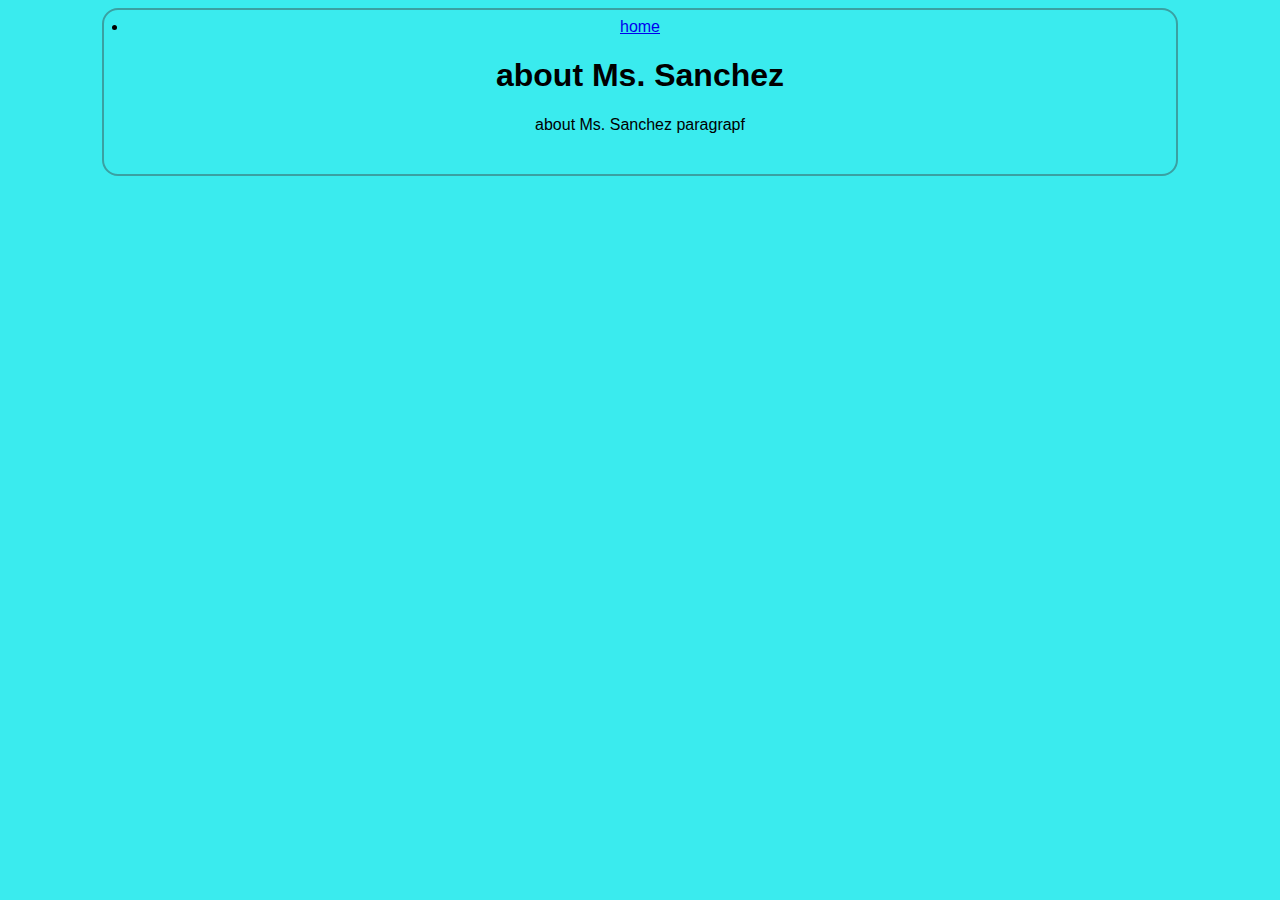
==== 1teachers.html @ 8892592f "initial" ====
<!DOCTYPE html >
<html>
<head>
<title align="center">about Ms. Sanchez</title>
<li align="center"><a href="homepage.html">home</a></li>
<link type="text/css" rel="stylesheet" href="stylesheet.css"/>
</head>
<body>
<h1 align="center">about Ms. Sanchez</h1>
<p align="center">about Ms. Sanchez paragrapf</p>
<ul>
</body>
</html>
---- stylesheet.css ----
body {
Background-color: rgb(58, 235, 238);
Border: 2px solid rgb(58, 160, 162);
Border-radius: 16px;
Font-family: sans-serif;
Margin-left: auto;
Margin-right: auto;
Max-width: 1024px;
Min-width: 256px;
Padding-top: 8px;
Padding-bottom: 24px;
Padding-left: 24px;
Padding-right: 24px;
}
<div class="topnav">
<a class="active" href="test.html">Home</a>
</div>
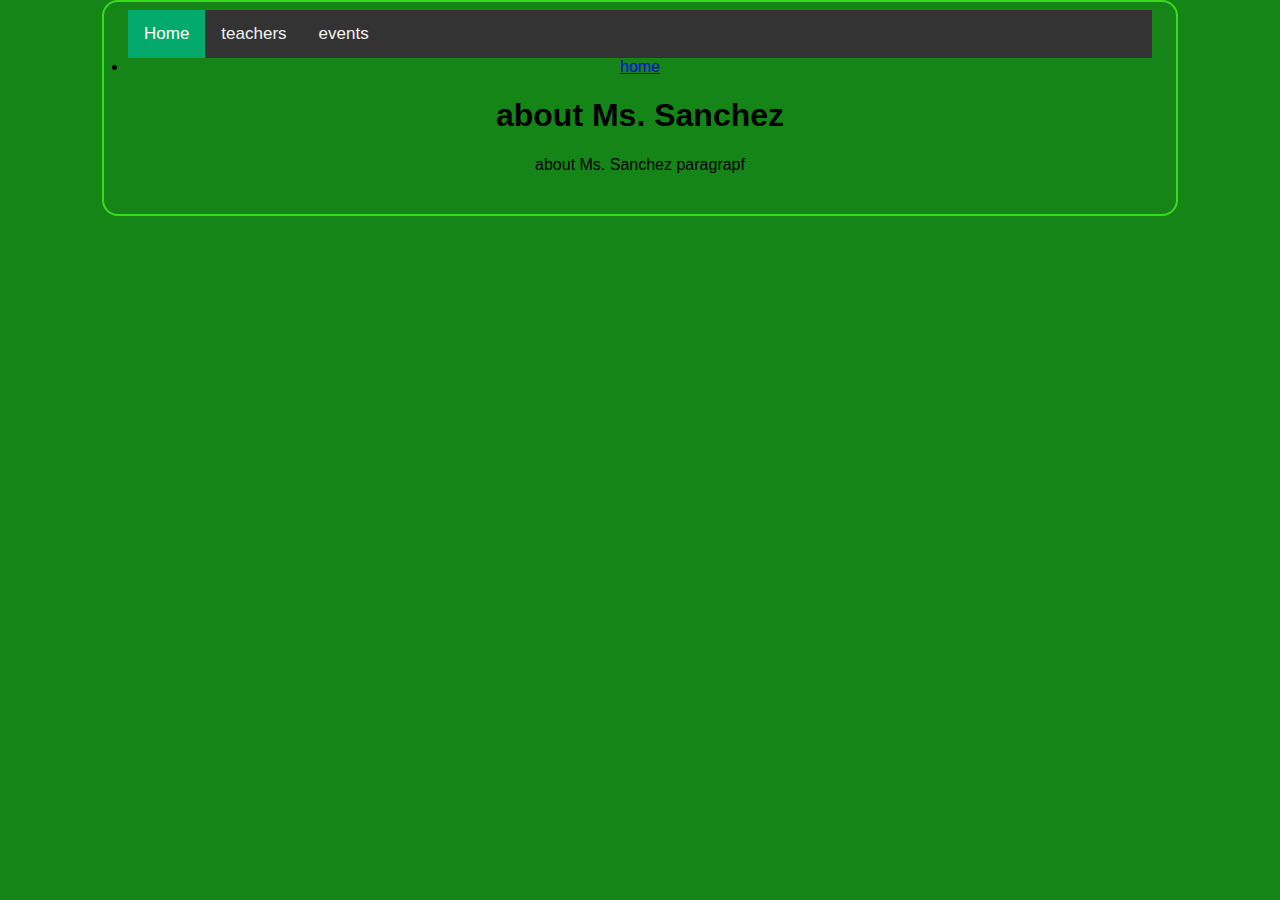
==== commit 01b9dc4c: "edve" ====
--- a/1teachers.html
+++ b/1teachers.html
@@ -1,8 +1,57 @@
 <!DOCTYPE html >
 <html>
 <head>
+    <!DOCTYPE html>
+<html>
+<head>
+<meta name="viewport" content="width=device-width, initial-scale=1">
+<style>
+body {
+  margin: 0;
+  font-family: Arial, Helvetica, sans-serif;
+}
+
+.topnav {
+  overflow: hidden;
+  background-color: #333;
+}
+
+.topnav a {
+  float: left;
+  color: #f2f2f2;
+  text-align: center;
+  padding: 14px 16px;
+  text-decoration: none;
+  font-size: 17px;
+}
+
+.topnav a:hover {
+  background-color: #ddd;
+  color: black;
+}
+
+.topnav a.active {
+  background-color: #04AA6D;
+  color: white;
+}
+</style>
+</head>
+<body>
+
+<div class="topnav">
+  <a class="active" href="index.html">Home</a>
+  <a href="test.html">teachers</a>
+  <a href="events.html">events</a>
+</div>
+
+<div style="padding-left:16px">
+</div>
+</body>
+</html>
+</head>
+<body>
 <title align="center">about Ms. Sanchez</title>
-<li align="center"><a href="homepage.html">home</a></li>
+<li align="center"><a href="index.html">home</a></li>
 <link type="text/css" rel="stylesheet" href="stylesheet.css"/>
 </head>
 <body>
--- a/stylesheet.css
+++ b/stylesheet.css
@@ -1,6 +1,6 @@
 body {
-Background-color: rgb(58, 235, 238);
-Border: 2px solid rgb(58, 160, 162);
+Background-color: rgb(22, 133, 23);
+Border: 2px solid rgb(56, 221, 30);
 Border-radius: 16px;
 Font-family: sans-serif;
 Margin-left: auto;
@@ -12,6 +12,3 @@
 Padding-left: 24px;
 Padding-right: 24px;
 }
-<div class="topnav">
-<a class="active" href="test.html">Home</a>
-</div>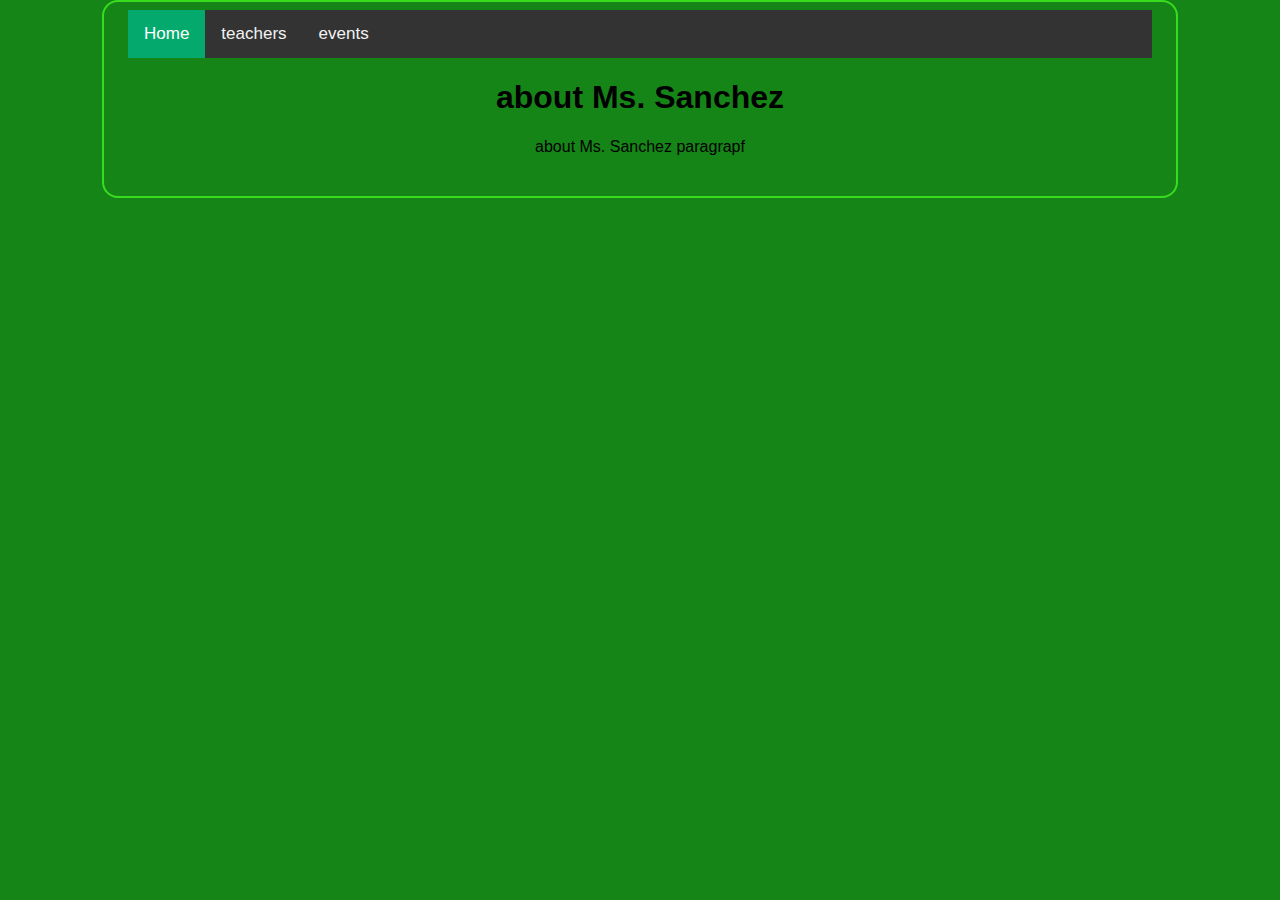
==== commit 9ebff32b: "eg" ====
--- a/1teachers.html
+++ b/1teachers.html
@@ -51,7 +51,6 @@
 </head>
 <body>
 <title align="center">about Ms. Sanchez</title>
-<li align="center"><a href="index.html">home</a></li>
 <link type="text/css" rel="stylesheet" href="stylesheet.css"/>
 </head>
 <body>
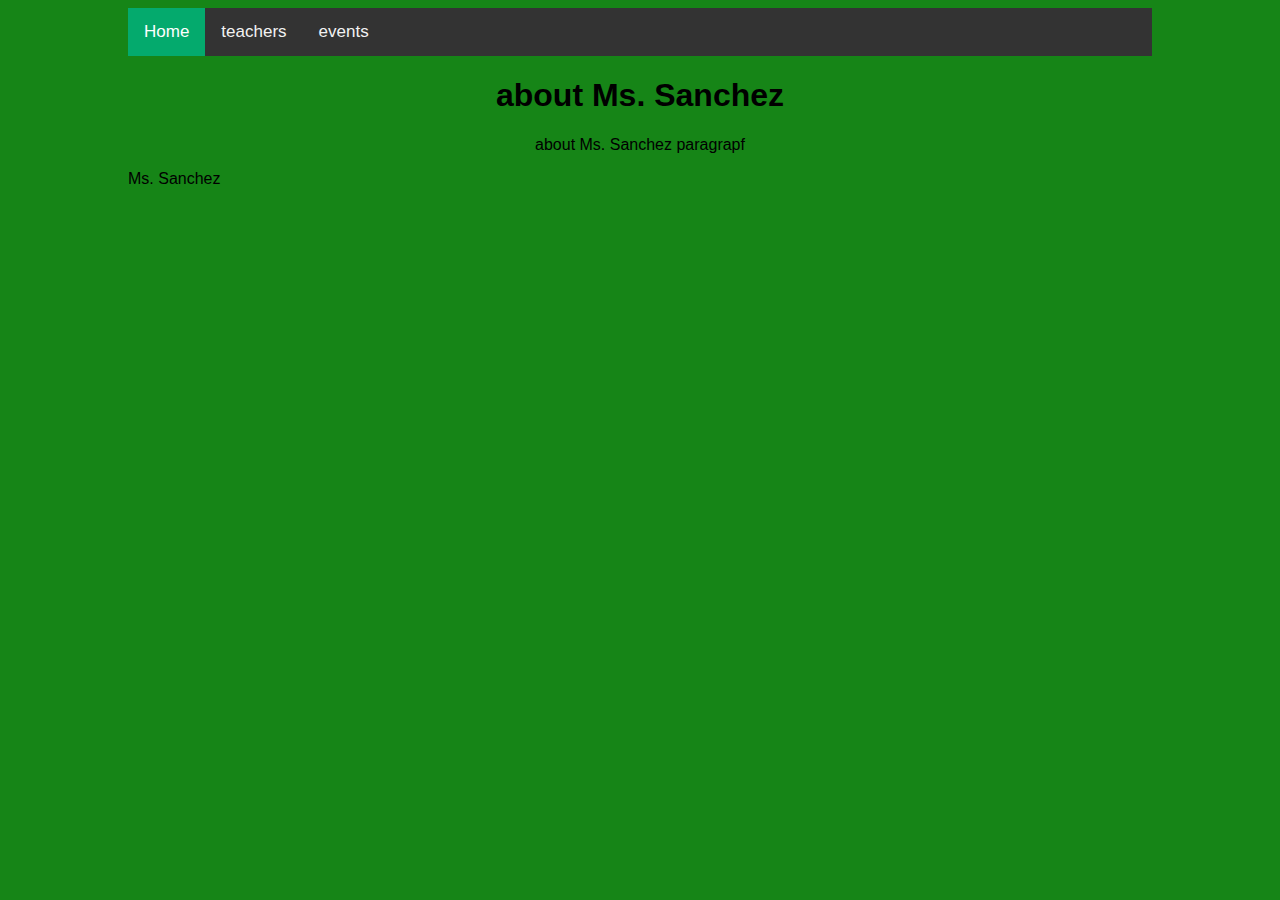
==== commit 033951d2: "u" ====
--- a/1teachers.html
+++ b/1teachers.html
@@ -56,6 +56,7 @@
 <body>
 <h1 align="center">about Ms. Sanchez</h1>
 <p align="center">about Ms. Sanchez paragrapf</p>
+<a herf="thumbnail_Image-2.jpg">Ms. Sanchez</a>
 <ul>
 </body>
 </html>--- a/stylesheet.css
+++ b/stylesheet.css
@@ -1,6 +1,5 @@
 body {
 Background-color: rgb(22, 133, 23);
-Border: 2px solid rgb(56, 221, 30);
 Border-radius: 16px;
 Font-family: sans-serif;
 Margin-left: auto;
